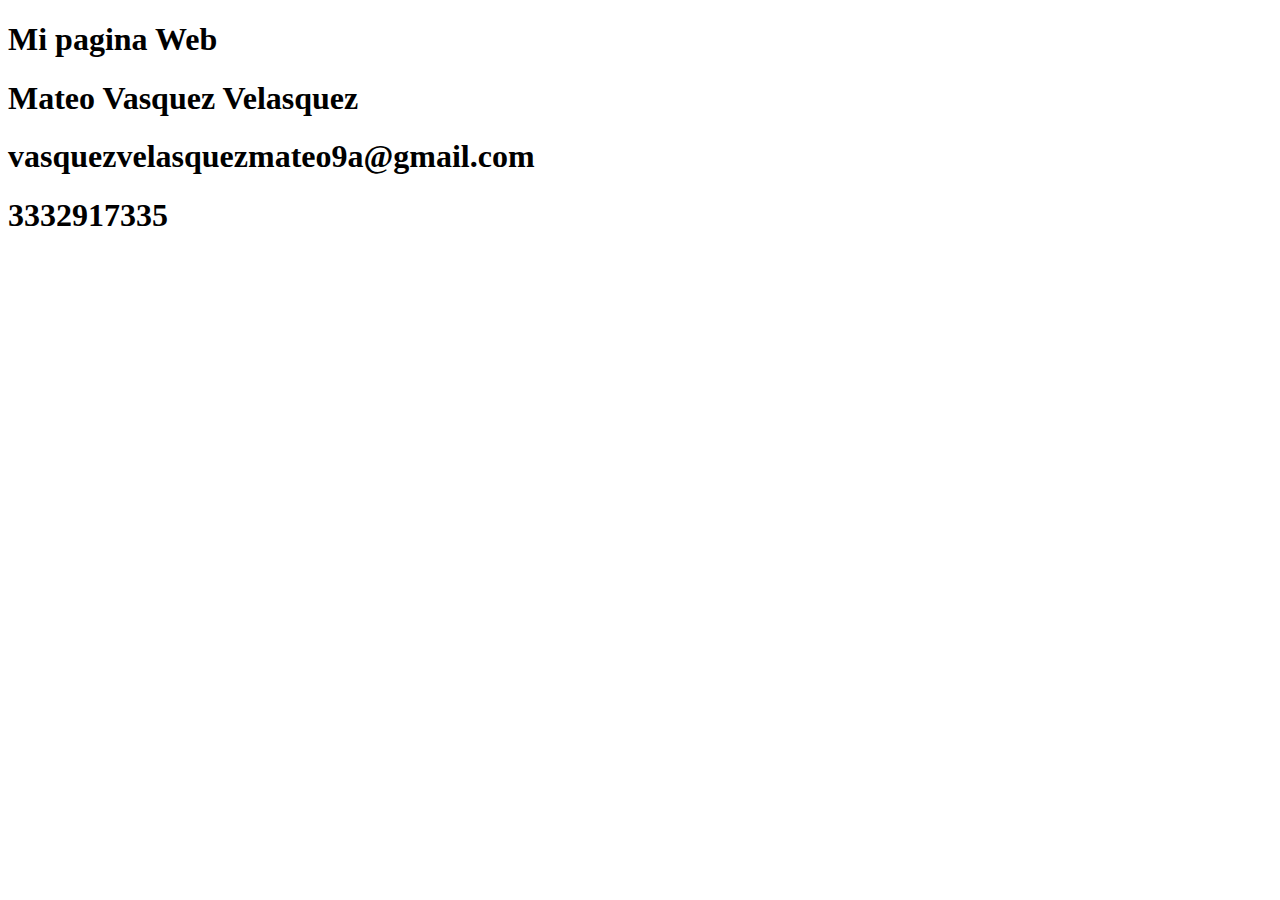
==== index.html @ d79ea46e "Creacion del proyecto con index.html" ====
<!DOCTYPE html>
<html lang="en">
<head>
    <meta charset="UTF-8">
    <meta name="viewport" content="width=device-width, initial-scale=1.0">
    <title>Document</title>
</head>
<body>
    <h1>Mi pagina Web</h1>
    <h1>Mateo Vasquez Velasquez</h1>
    <h1>vasquezvelasquezmateo9a@gmail.com</h1>
    <h1>3332917335</h1>
</body>
</html>
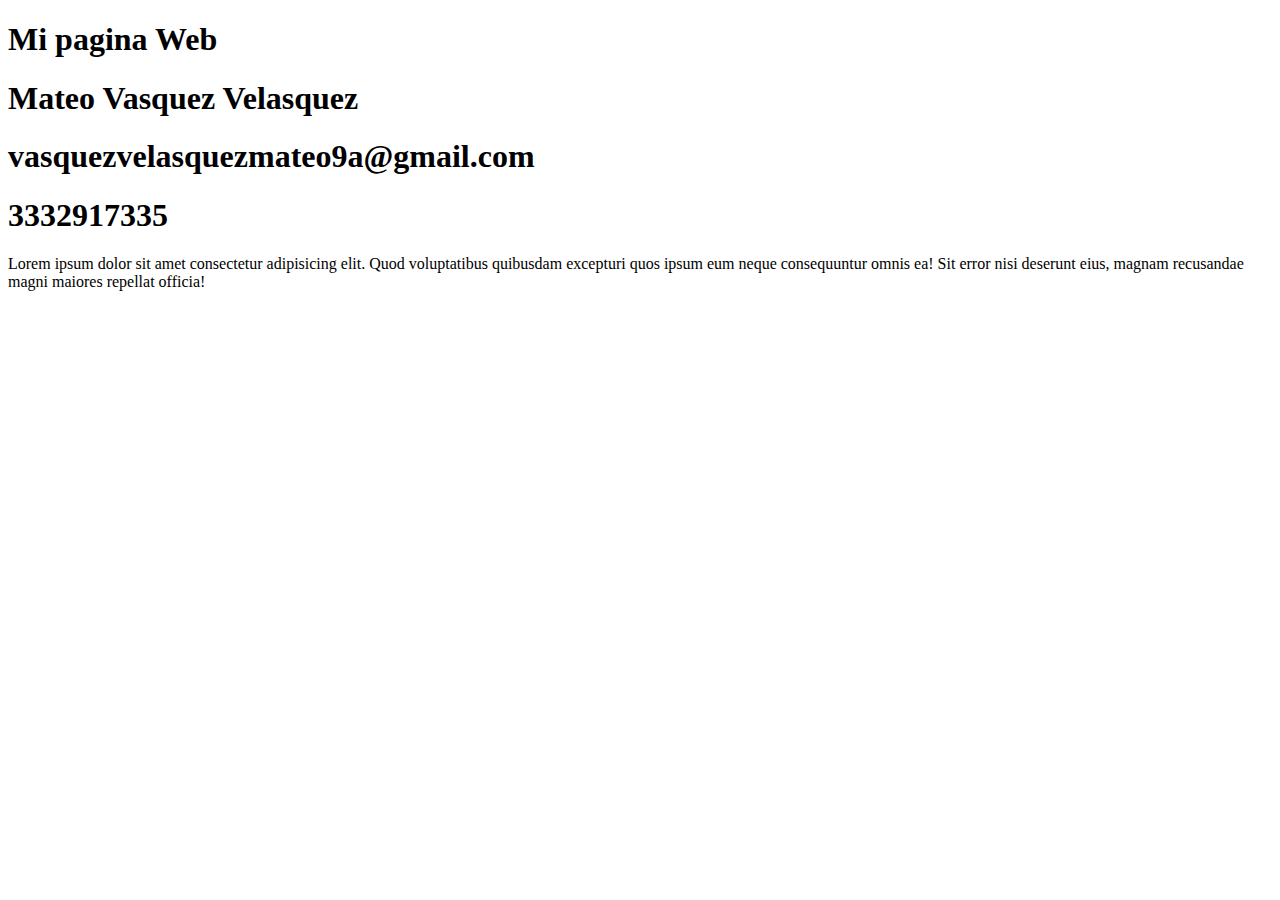
==== commit a95f5e1e: "Cambio en el archivo" ====
--- a/index.html
+++ b/index.html
@@ -10,5 +10,6 @@
     <h1>Mateo Vasquez Velasquez</h1>
     <h1>vasquezvelasquezmateo9a@gmail.com</h1>
     <h1>3332917335</h1>
+    <p>Lorem ipsum dolor sit amet consectetur adipisicing elit. Quod voluptatibus quibusdam excepturi quos ipsum eum neque consequuntur omnis ea! Sit error nisi deserunt eius, magnam recusandae magni maiores repellat officia!</p>
 </body>
 </html>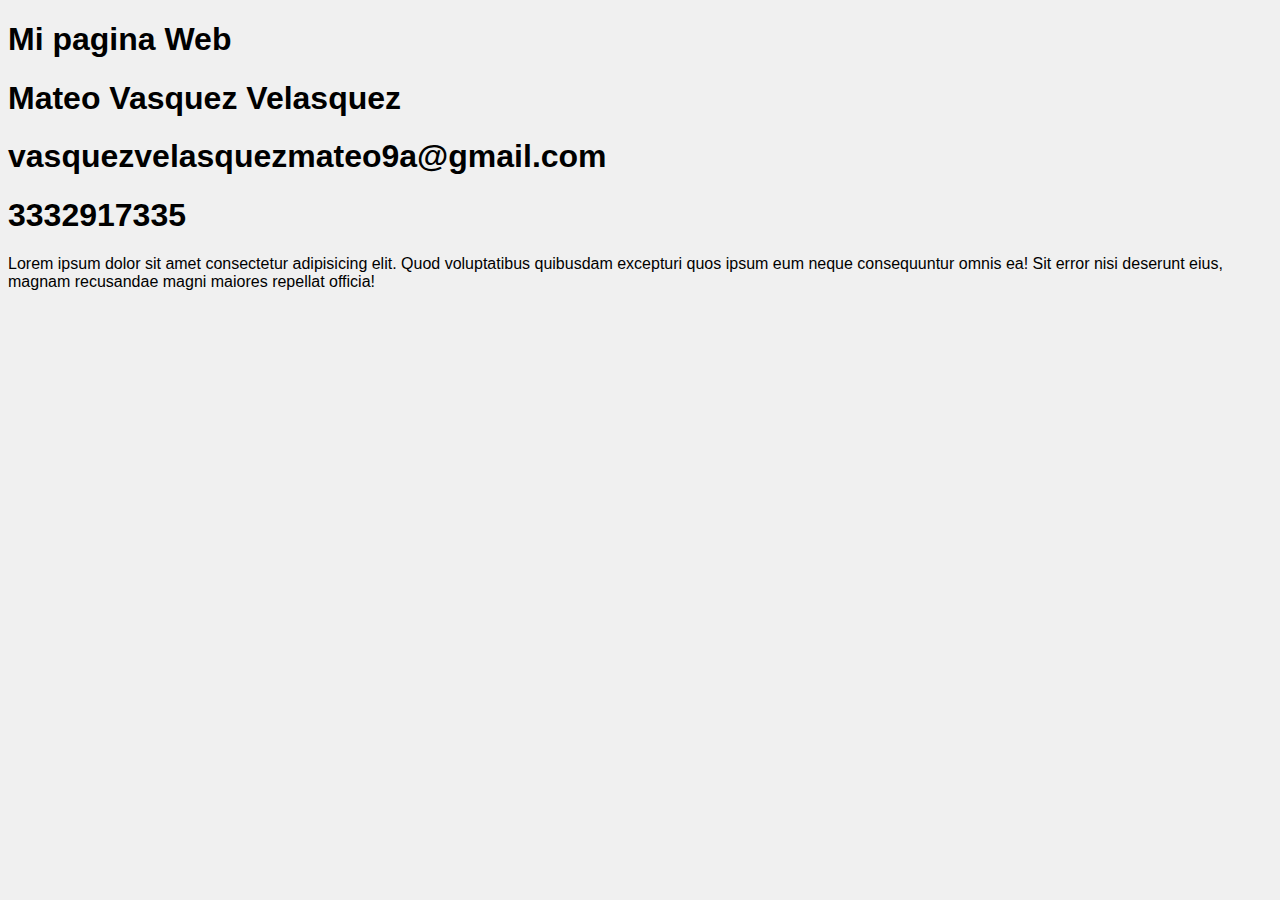
==== commit ef1e4147: "Se agrego un archivo css con estilos basicos" ====
--- a/index.html
+++ b/index.html
@@ -4,6 +4,7 @@
     <meta charset="UTF-8">
     <meta name="viewport" content="width=device-width, initial-scale=1.0">
     <title>Document</title>
+    <link rel="stylesheet" href="estilos.css">
 </head>
 <body>
     <h1>Mi pagina Web</h1>
--- a/estilos.css
+++ b/estilos.css
@@ -0,0 +1,4 @@
+body{
+    background-color: #f0f0f0;
+    font-family: Arial, Helvetica, sans-serif;
+}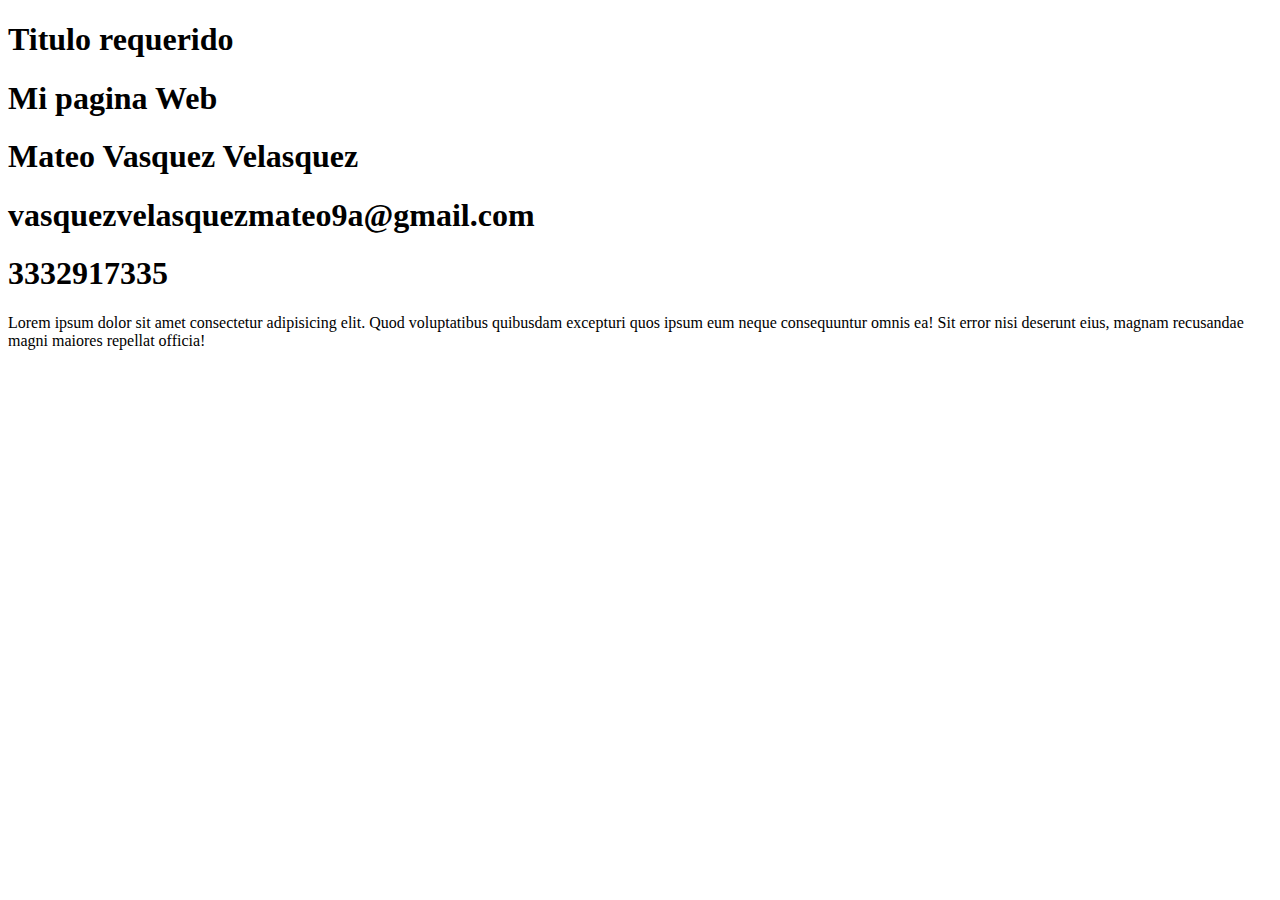
==== commit 65ea51dc: "Se agrego un titulo al archivo html" ====
--- a/index.html
+++ b/index.html
@@ -4,9 +4,9 @@
     <meta charset="UTF-8">
     <meta name="viewport" content="width=device-width, initial-scale=1.0">
     <title>Document</title>
-    <link rel="stylesheet" href="estilos.css">
 </head>
 <body>
+    <h1>Titulo requerido</h1>
     <h1>Mi pagina Web</h1>
     <h1>Mateo Vasquez Velasquez</h1>
     <h1>vasquezvelasquezmateo9a@gmail.com</h1>
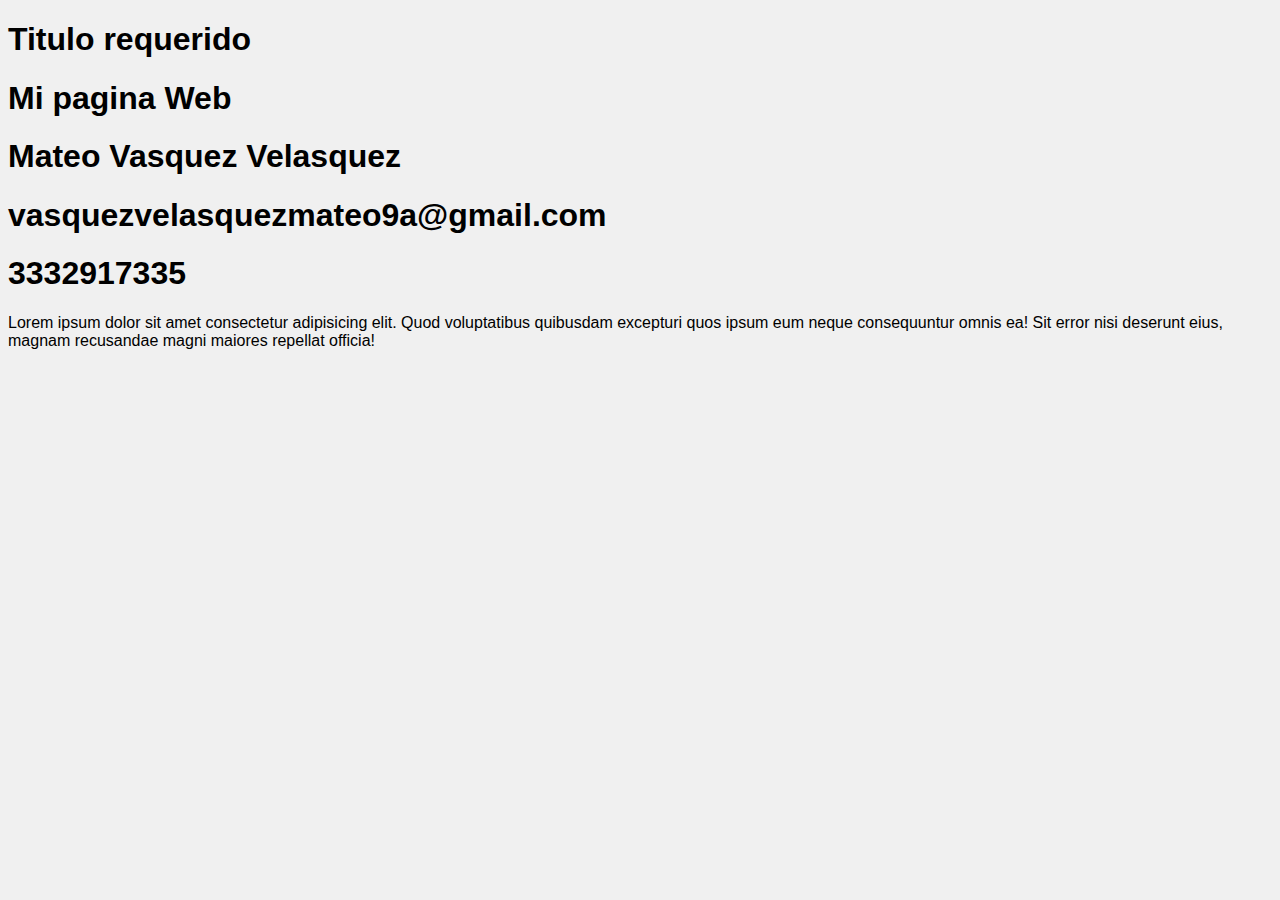
==== commit 1751aea3: "Ultimo cambio en rama main" ====
--- a/index.html
+++ b/index.html
@@ -4,6 +4,7 @@
     <meta charset="UTF-8">
     <meta name="viewport" content="width=device-width, initial-scale=1.0">
     <title>Document</title>
+    <link rel="stylesheet" href="estilos.css">
 </head>
 <body>
     <h1>Titulo requerido</h1>
--- a/estilos.css
+++ b/estilos.css
@@ -0,0 +1,4 @@
+body{
+    background-color: #f0f0f0;
+    font-family: Arial, Helvetica, sans-serif;
+}